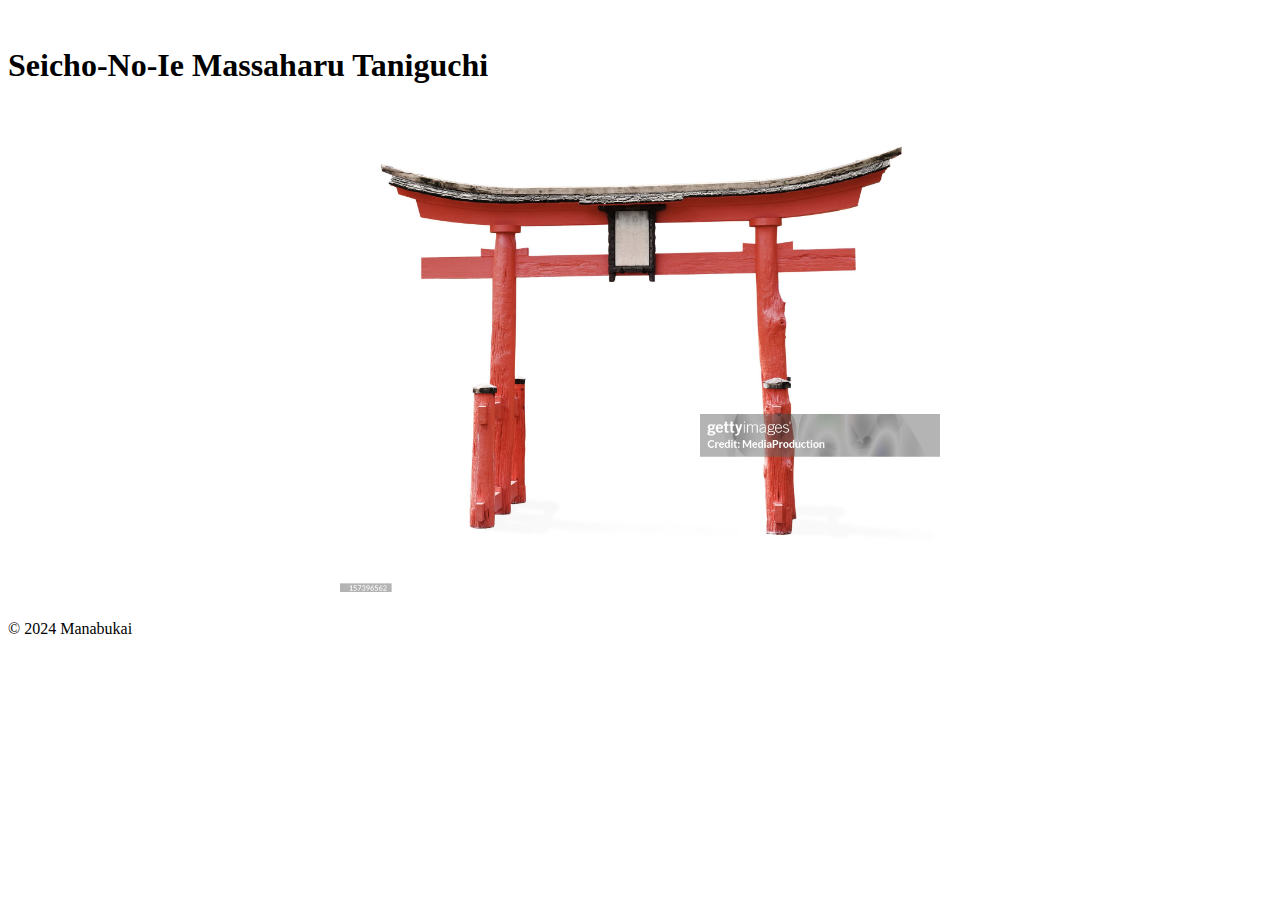
==== index.html @ d1e150d2 "Add files via upload" ====
<!DOCTYPE html>
<html lang="pt-BR">
<head>
    <meta charset="UTF-8">
    <meta name="viewport" content="width=device-width, initial-scale=1.0">
    <link rel="stylesheet" href="style.css">
    <title>Seicho-No-Ie Massaharu Taniguchi</title>
</head>
<body>
    <div id="taniguchi">
        <img class="xbc" src="img/xbc.png" alt="">
        <h1 class="mt">Seicho-No-Ie Massaharu Taniguchi</h1>
        <div id="image-container"></div> <!-- Elemento para a imagem -->
    </div>
    <footer>
        <p>&copy; 2024 Manabukai</p>
    </footer>
    <script src="script.js"></script>
</body>
</html>
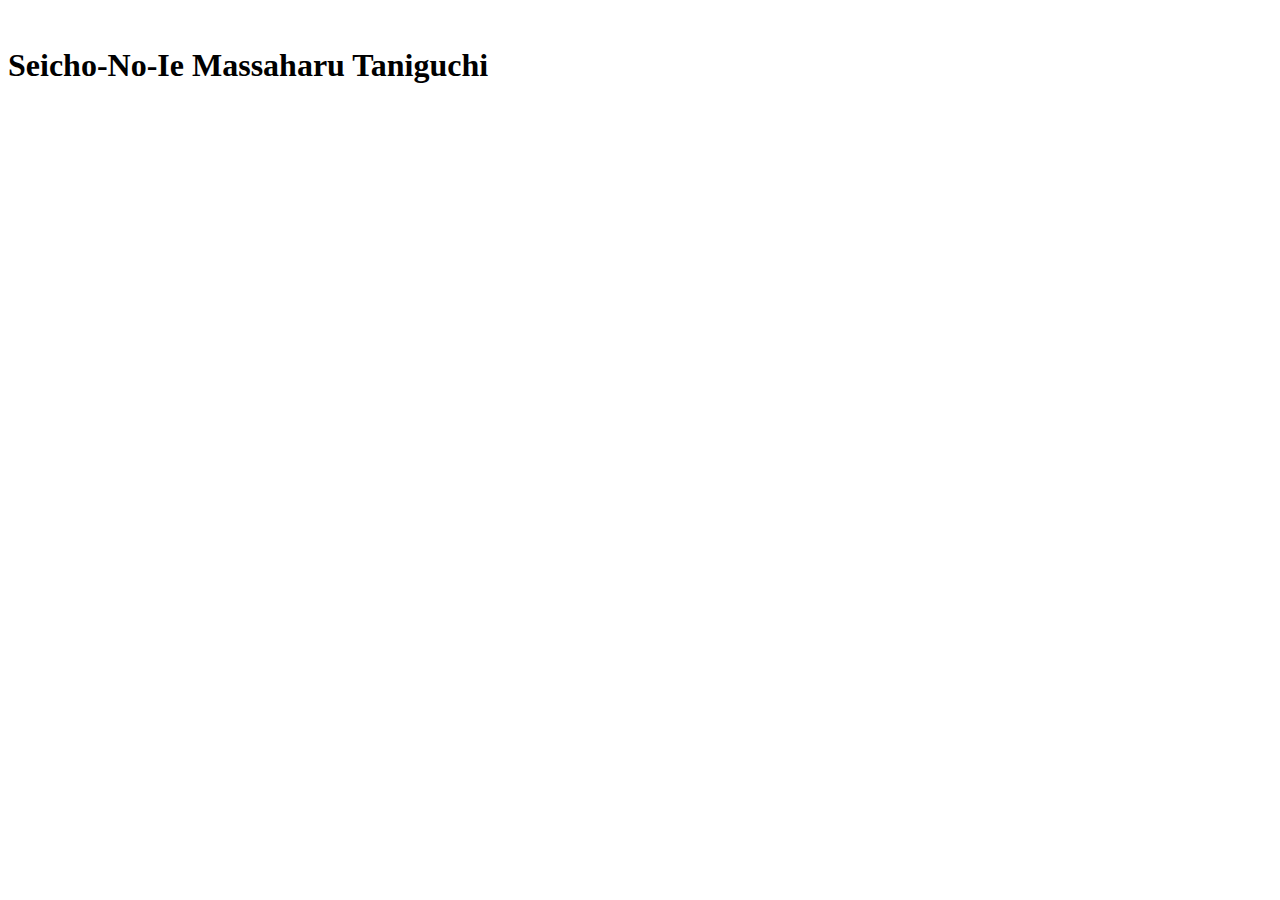
==== commit a8e57dd7: "Add files via upload" ====
--- a/index.html
+++ b/index.html
@@ -3,18 +3,25 @@
 <head>
     <meta charset="UTF-8">
     <meta name="viewport" content="width=device-width, initial-scale=1.0">
-    <link rel="stylesheet" href="style.css">
+    <link rel="stylesheet" href="styles.css">
     <title>Seicho-No-Ie Massaharu Taniguchi</title>
 </head>
 <body>
-    <div id="taniguchi">
-        <img class="xbc" src="img/xbc.png" alt="">
-        <h1 class="mt">Seicho-No-Ie Massaharu Taniguchi</h1>
-        <div id="image-container"></div> <!-- Elemento para a imagem -->
+    
     </div>
-    <footer>
-        <p>&copy; 2024 Manabukai</p>
-    </footer>
-    <script src="script.js"></script>
+    <div class="centralizado">
+        <div>
+            <img class="xbc" src="img/xbc.png" alt="">
+            <h1>Seicho-No-Ie Massaharu Taniguchi</h1>
+    </div>
+    <div class="centralizado">
+        <a href="main.html">
+            <img class="torii" src="img/torii.jpg" alt="">
+        </a>
+    </div>
+
+    
 </body>
+
+
 </html>
--- a/styles.css
+++ b/styles.css
@@ -0,0 +1,70 @@
+
+/*pagina index*/
+xbc {
+    position: relative;
+  width: 80%;
+  position: absolute;
+}
+
+
+.taniguchi {
+    text-align: center;
+    margin: auto;
+    }
+
+    /*pagina Main*/
+
+/*body {
+    font-family: Arial, sans-serif;
+    display: flex;
+    flex-direction: column;
+    min-height: 100vh;
+}*/
+header {
+    background: #f2eeee;
+    color: rgb(18, 11, 11);
+    padding: 20px;
+    display: flex;
+}
+
+
+
+
+nav ul {
+    list-style: none;
+    padding: 0;
+    display: flex;
+    gap: 15px;
+}
+
+nav a {
+    color: rgb(9, 6, 6);
+    text-decoration: none;
+}
+
+main {
+    flex: 1;
+    padding: 20px;
+}
+
+.hero {
+    text-align: center;
+    margin-bottom: 20px;
+}
+
+
+/*pagina Main*/
+.manabu {
+    justify-content: flex-start;
+    flex-direction: row;
+    align-items: center;
+    align-content: baseline;
+
+}
+
+footer {
+    background: #f20404;
+    color: rgb(249, 239, 239);
+    text-align: center;
+    padding: 10px 0;
+}